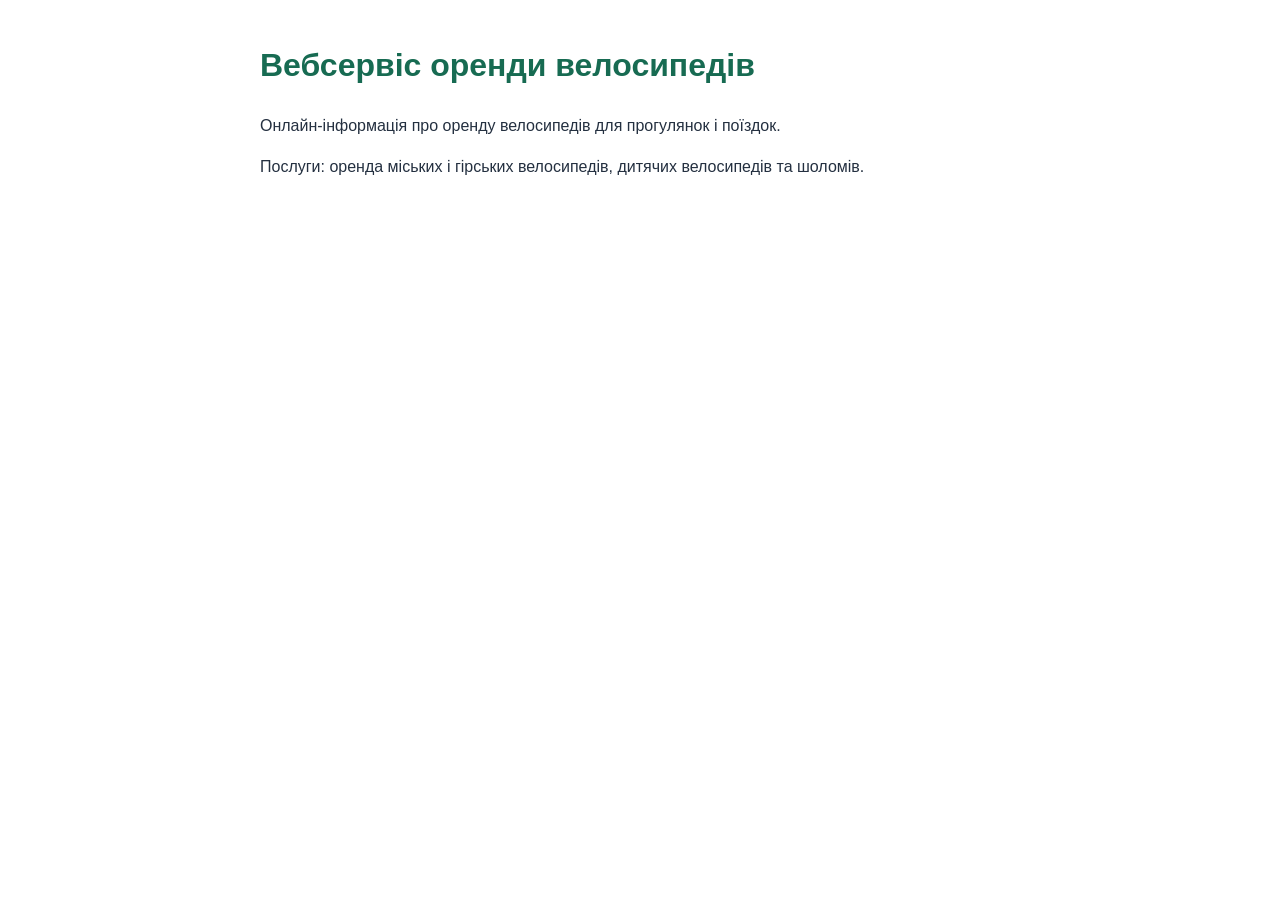
==== index.html @ d6eba156 "Initial project structure" ====
<!DOCTYPE html>
<html lang="uk">
<head>
    <meta charset="UTF-8">
    <meta name="viewport" content="width=device-width, initial-scale=1.0">
    <title>Вебсервіс оренди велосипедів</title>
    <link rel="stylesheet" href="styles.css">
</head>
<body>
    <h1>Вебсервіс оренди велосипедів</h1>
    <p>Онлайн-інформація про оренду велосипедів для прогулянок і поїздок.</p>
    <p>Послуги: оренда міських і гірських велосипедів, дитячих велосипедів та шоломів.</p>
</body>
</html>
---- styles.css ----
body {
    font-family: Arial, sans-serif;
    max-width: 760px;
    margin: 40px auto;
    padding: 0 16px;
    color: #243040;
    line-height: 1.6;
}

h1 {
    color: #176b52;
}

a {
    color: #0b61a4;
}
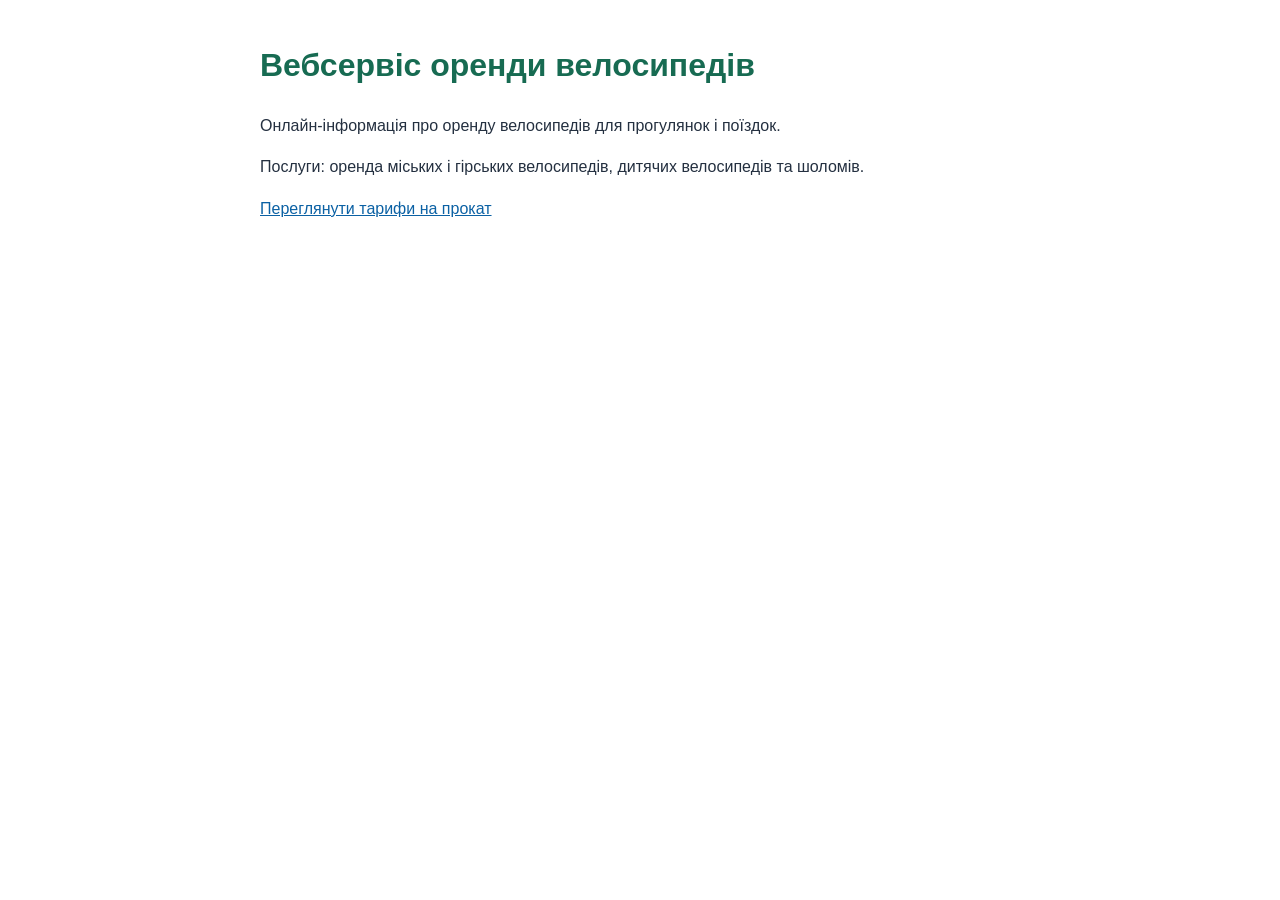
==== commit 1a9a39ce: "Add rental tariffs page" ====
--- a/index.html
+++ b/index.html
@@ -10,5 +10,6 @@
     <h1>Вебсервіс оренди велосипедів</h1>
     <p>Онлайн-інформація про оренду велосипедів для прогулянок і поїздок.</p>
     <p>Послуги: оренда міських і гірських велосипедів, дитячих велосипедів та шоломів.</p>
+    <p><a href="tariffs.html">Переглянути тарифи на прокат</a></p>
 </body>
 </html>
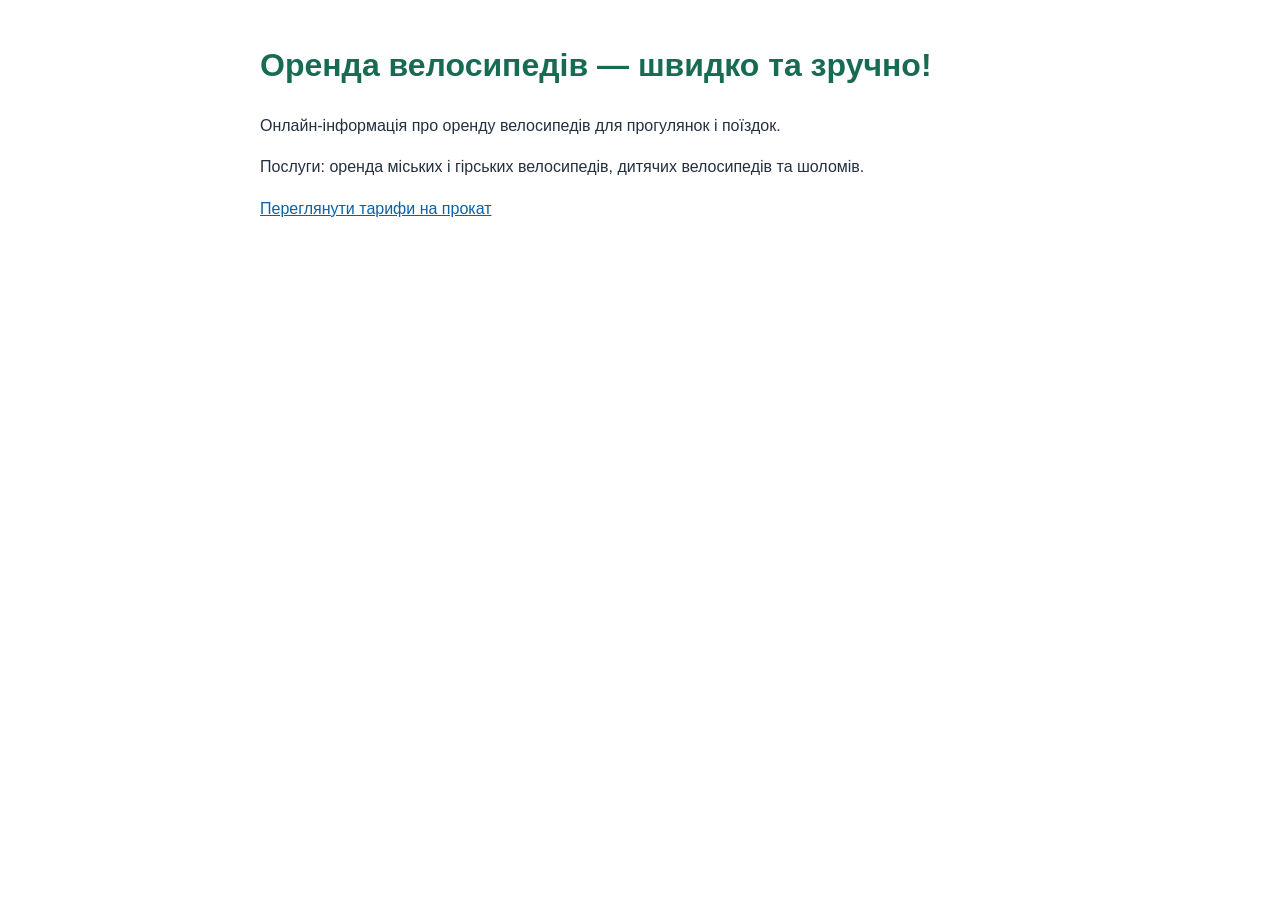
==== commit 5f7a6a4b: "Add promotional slogan" ====
--- a/index.html
+++ b/index.html
@@ -7,7 +7,7 @@
     <link rel="stylesheet" href="styles.css">
 </head>
 <body>
-    <h1>Вебсервіс оренди велосипедів</h1>
+    <h1>Оренда велосипедів — швидко та зручно!</h1>
     <p>Онлайн-інформація про оренду велосипедів для прогулянок і поїздок.</p>
     <p>Послуги: оренда міських і гірських велосипедів, дитячих велосипедів та шоломів.</p>
     <p><a href="tariffs.html">Переглянути тарифи на прокат</a></p>
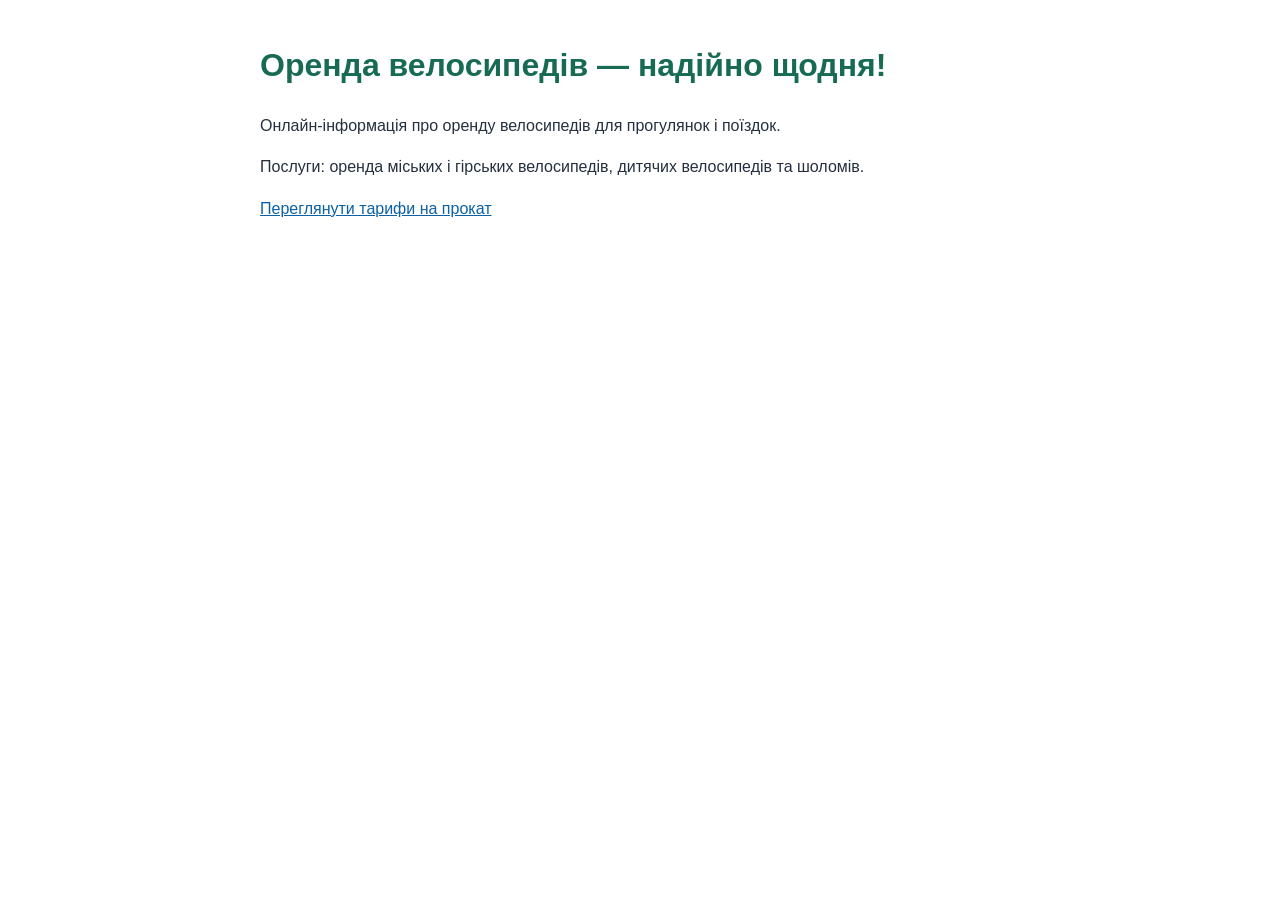
==== commit f757f961: "Update main page slogan" ====
--- a/index.html
+++ b/index.html
@@ -7,7 +7,7 @@
     <link rel="stylesheet" href="styles.css">
 </head>
 <body>
-    <h1>Оренда велосипедів — швидко та зручно!</h1>
+    <h1>Оренда велосипедів — надійно щодня!</h1>
     <p>Онлайн-інформація про оренду велосипедів для прогулянок і поїздок.</p>
     <p>Послуги: оренда міських і гірських велосипедів, дитячих велосипедів та шоломів.</p>
     <p><a href="tariffs.html">Переглянути тарифи на прокат</a></p>
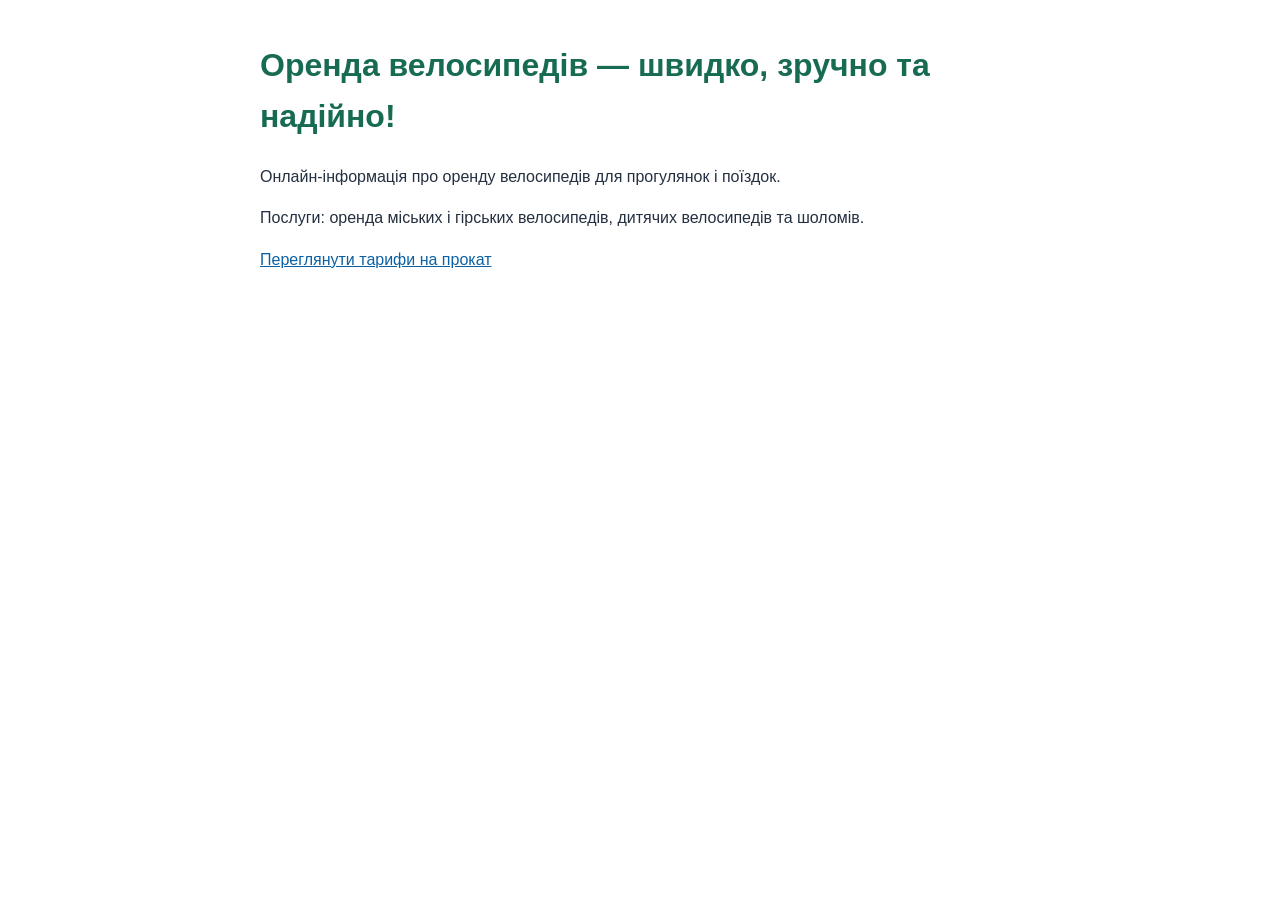
==== commit 793974d2: "Resolve slogan merge conflict" ====
--- a/index.html
+++ b/index.html
@@ -7,7 +7,7 @@
     <link rel="stylesheet" href="styles.css">
 </head>
 <body>
-    <h1>Оренда велосипедів — надійно щодня!</h1>
+    <h1>Оренда велосипедів — швидко, зручно та надійно!</h1>
     <p>Онлайн-інформація про оренду велосипедів для прогулянок і поїздок.</p>
     <p>Послуги: оренда міських і гірських велосипедів, дитячих велосипедів та шоломів.</p>
     <p><a href="tariffs.html">Переглянути тарифи на прокат</a></p>
